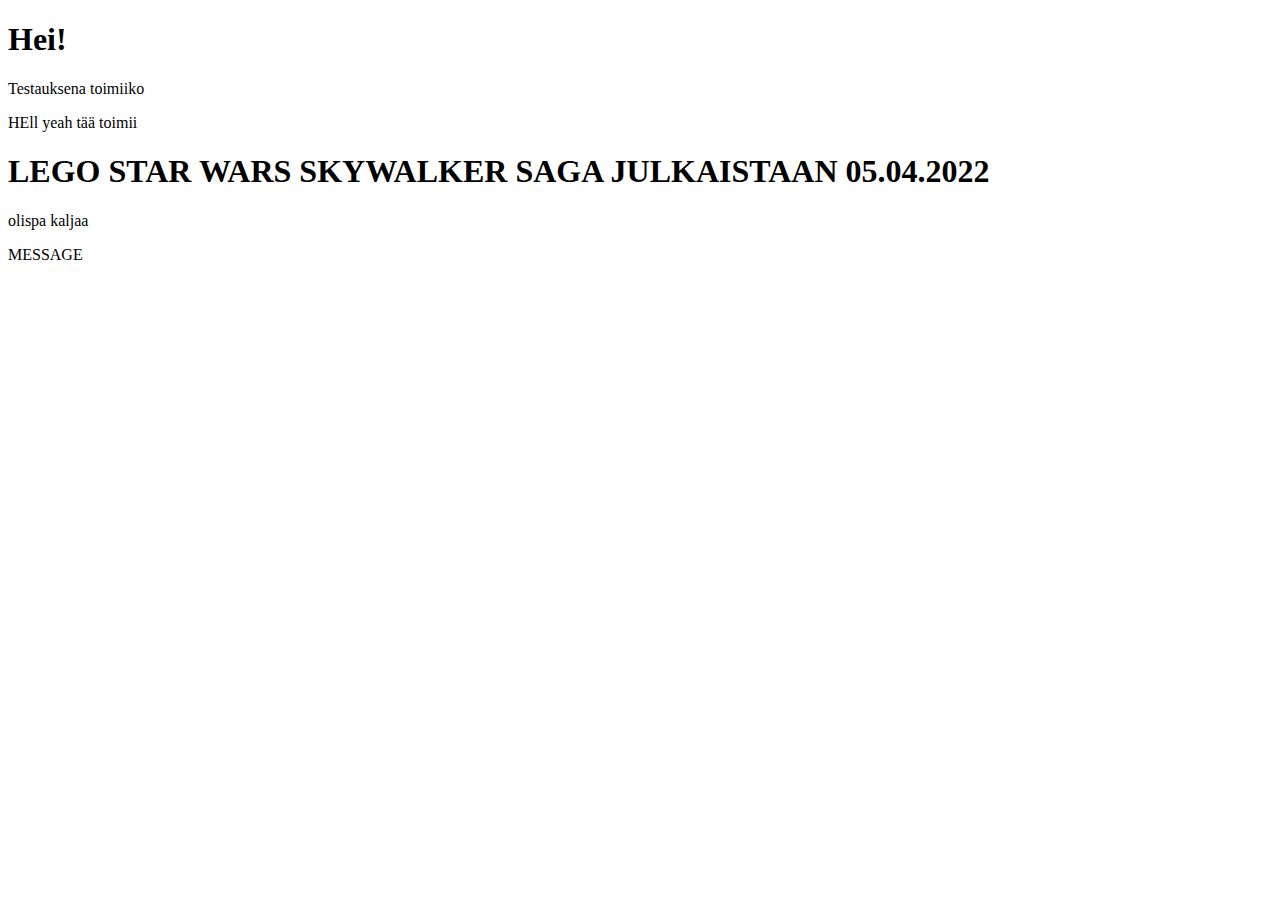
==== cr.html @ 2d3170b5 "Merge branch 'main' of https://github.com/LauraSirkka/Team-4" ====
<!DOCTYPE html>
<html lang="en">
<head>
    <meta charset="UTF-8">
    <meta http-equiv="X-UA-Compatible" content="IE=edge">
    <meta name="viewport" content="width=>, initial-scale=1.0">
    <title>Document</title>
</head>
<body>
    <h1>Hei!</h1>
    <p>Testauksena toimiiko</p>

    <p> HEll yeah tää toimii</p>

    <h1>LEGO STAR WARS SKYWALKER SAGA JULKAISTAAN 05.04.2022</h1>
    <p>olispa kaljaa</p>

<p> MESSAGE</p>
    
</body>
</html>
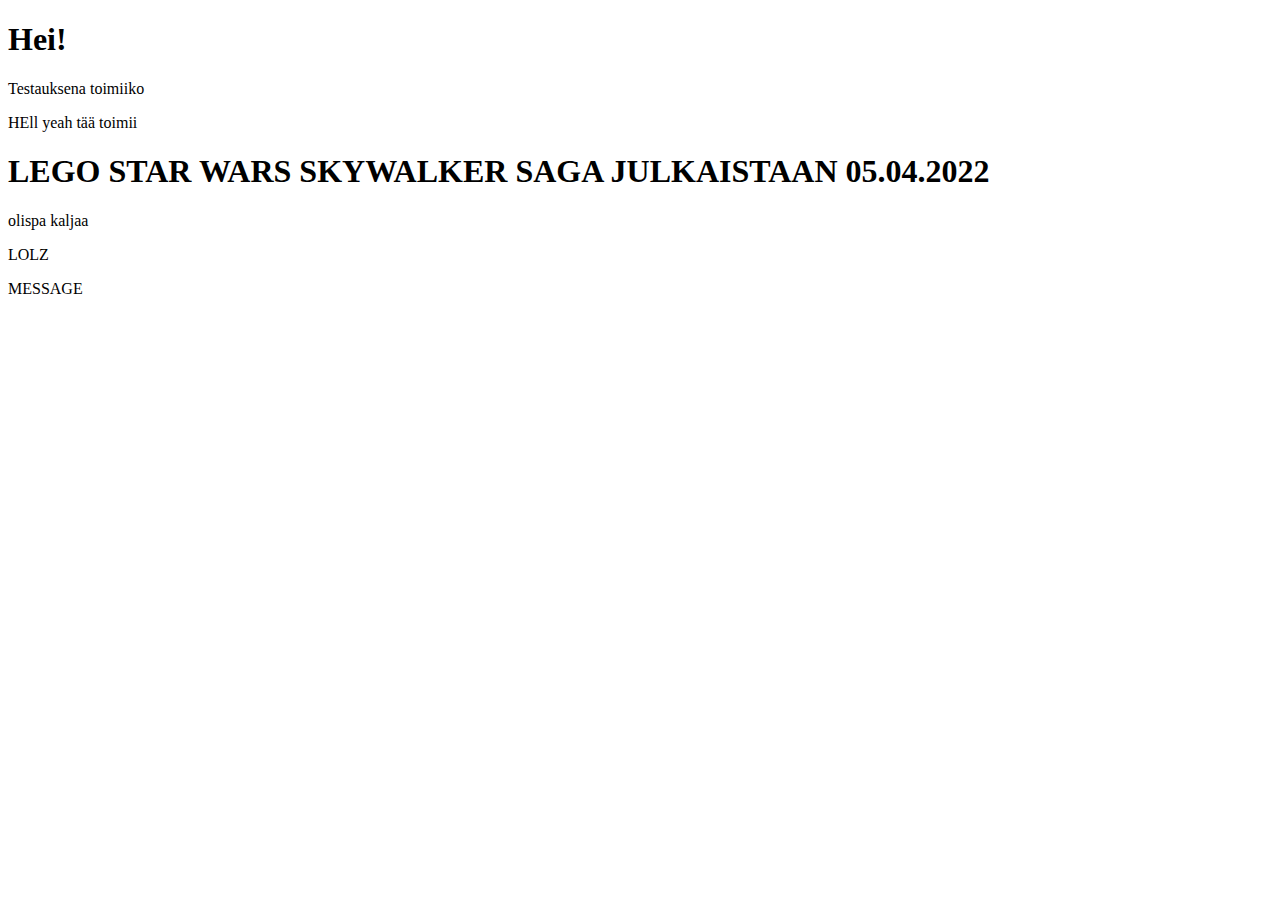
==== commit 17c6869e: "lol" ====
--- a/cr.html
+++ b/cr.html
@@ -15,6 +15,8 @@
     <h1>LEGO STAR WARS SKYWALKER SAGA JULKAISTAAN 05.04.2022</h1>
     <p>olispa kaljaa</p>
 
+    <p> LOLZ</p>
+
 <p> MESSAGE</p>
     
 </body>
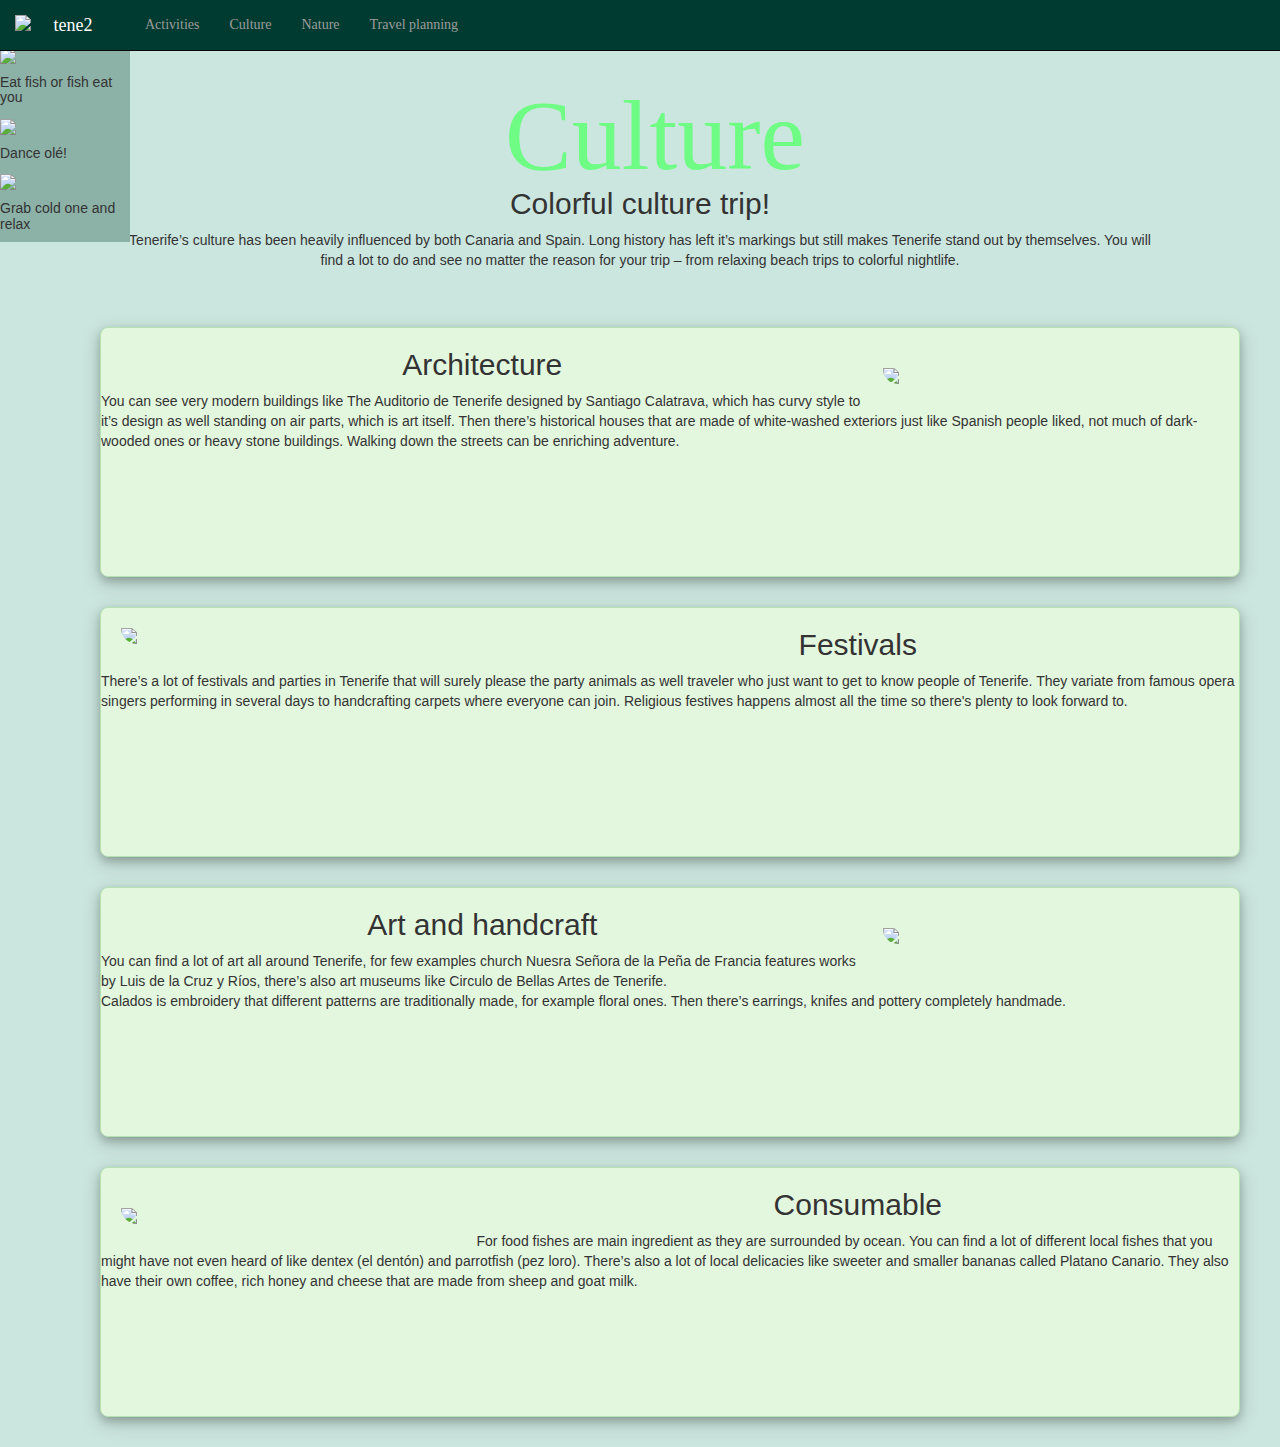
==== commit b6ae7188: "Page fix?" ====
--- a/cr.html
+++ b/cr.html
@@ -5,19 +5,197 @@
     <meta http-equiv="X-UA-Compatible" content="IE=edge">
     <meta name="viewport" content="width=>, initial-scale=1.0">
     <title>Document</title>
+    <link rel="stylesheet" href="https://maxcdn.bootstrapcdn.com/bootstrap/3.4.1/css/bootstrap.min.css">
+    <script src="https://ajax.googleapis.com/ajax/libs/jquery/3.5.1/jquery.min.js"></script>
+    <script src="https://maxcdn.bootstrapcdn.com/bootstrap/3.4.1/js/bootstrap.min.js"></script>
+    <link href="css/style.css" rel="stylesheet" type="text/css"> 
 </head>
+
+<style>
+
+  .container {
+    position: relative;
+  }
+
+  .center {
+    position: absolute;
+    top:50%;
+    width:100%;
+    text-align: center;
+    font-size: 18px;
+  }
+
+  .First {
+    margin-top: 10%;
+    width: 100%;
+    height: auto;
+    opacity: 0.9;
+  }
+
+  .toLeft {
+    text-align: left;
+  }
+
+  .center {
+    font-family: 'Brush Script MT', cursive;
+    font-size: 100px;
+    color: rgb(111, 252, 132);
+  }
+
+  .Second {
+    float: right;
+    border-radius: 15px 50px 30px;
+    padding: 20px;
+    width: 33%;
+    height: auto;
+  }
+
+  .Third {
+    float: left;
+    border-radius: 15px 50px 20px;
+    padding: 20px;
+    width: 33%;
+    height: auto;
+  }
+  .div2 {
+    float: right;
+    width: 300px;
+    height: 100px;
+    padding: 50px;
+    border: 1px solid red;
+    box-sizing: border-box;
+  }
+
+  .box {
+    background-color: rgb(227, 247, 222);
+    border: solid rgb(181, 226, 177) 1px;
+    box-shadow: 0 4px 8px 0 rgba(0, 0, 0, 0.2), 0 6px 20px 0 rgba(0, 0, 0, 0.19);
+  height: 250px;
+  border-radius: 8px;
+  width: 100%;
+  margin: 30px;
+
+  }
+  .clearfix {
+    overflow:auto;
+  }
+  .TopMargins {
+    margin: 5%;
+  }
+</style>
+
 <body>
-    <h1>Hei!</h1>
-    <p>Testauksena toimiiko</p>
-
-    <p> HEll yeah tää toimii</p>
-
-    <h1>LEGO STAR WARS SKYWALKER SAGA JULKAISTAAN 05.04.2022</h1>
-    <p>olispa kaljaa</p>
-
-    <p> LOLZ</p>
-
-<p> MESSAGE</p>
-    
-</body>
+
+  <nav class="navbar navbar-inverse navbar-fixed-top">
+    <div class="container-fluid">
+      <div class="navbar-header">
+        <a class="navbar-brand" href="frontpage.html">
+        <img src="https://cdn.discordapp.com/attachments/934009802298888219/936933677223526410/tene2.png" width="100" height="30" alt="tene2">
+        </a>
+      </div>
+
+      <ul class="nav navbar-nav">           
+        <li><a href="LS.html">Activities</a></li>
+        <li><a href="cr.html">Culture</a></li>
+        <li><a href="ST.html">Nature</a></li>
+        <li><a href="MW.html">Travel planning</a></li>
+      </ul>
+    </div>
+  </nav>
+
+        <section>  
+          <div class="container">
+            <img class="image First" src="https://cdn.discordapp.com/attachments/937685854099492904/937686076229840906/carnival-254914_960_7201.jpg">
+            <div class="center">Culture
+            </div>
+          </div>       
+        </div>
+        </section>
+ 
+  
+      <div class="sidenav hideside">
+        <img src="https://cdn.discordapp.com/attachments/937685854099492904/937759206520537119/fish-4202421_1280.png" width="100px" >
+        <h5>Eat fish or fish eat you</h5>
+        <img src="https://cdn.discordapp.com/attachments/937685854099492904/937759206809935872/spanish-dancing-vector-767515.jpg" width="125px">
+        <h5>Dance olé!</h5>
+        <img src="https://cdn.discordapp.com/attachments/937685854099492904/937685927545946142/beerani.gif" />
+        <h5>Grab cold one and relax</h5>
+       </div>
+      </div>
+  
+      <div class="container text-center">
+  
+          <section>  
+              <article class="TopMargins">
+                <h2>Colorful culture trip!</h2>
+                <p>
+                  Tenerife’s culture has been heavily influenced by both Canaria and Spain.
+                   Long history has left it’s markings but still makes Tenerife stand out by themselves.
+                   You will find a lot to do and see no matter the reason for your trip – from relaxing beach trips to colorful nightlife.
+                </p>
+              </article>
+              </section>
+        
+              <article class="box">
+                <div class="clearfix">
+                <section>
+                  <img class="image Second" src="https://cdn.pixabay.com/photo/2017/08/16/01/40/puerto-de-la-cruze-2646236_960_720.jpg">
+                  
+                  <h2>Architecture</h2>
+                  <p class="toLeft">You can see very modern buildings like The Auditorio de Tenerife designed by Santiago Calatrava,
+                     which has curvy style to it’s design as well standing on air parts, which is art itself. 
+                     Then there’s historical houses that are made of white-washed exteriors just like Spanish people liked,
+                      not much of dark-wooded ones or heavy stone buildings.
+                     Walking down the streets can be enriching adventure.</p>
+                  </div>
+                    </section>
+              </article>
+         
+          <section>
+              
+       
+            <article class="box">
+              <img class="image Third" src="https://cdn.pixabay.com/photo/2016/03/27/17/14/venetian-mask-1283163_960_720.jpg">
+              <h2>Festivals</h2>
+              
+              <div class="flex-container">
+                <div class="flex-item-right">
+                  
+              <p class="toLeft">
+                There’s a lot of festivals and parties in Tenerife that will surely please the party animals
+                 as well traveler who just want to get to know people of Tenerife. They variate from famous opera singers performing in several days
+                 to handcrafting carpets where everyone can join. Religious festives happens almost all the time so there's plenty to look forward to.
+                 </p>
+              </div>
+              </div>
+              
+            </article>
+  
+            <article class="box">
+              <section>
+                <img class="image Second" src="https://cdn.pixabay.com/photo/2017/09/24/23/47/puerto-de-la-cruz-2783624_960_720.jpg">
+                <h2>Art and handcraft</h2>
+                <p class="toLeft">You can find a lot of art all around Tenerife,
+                   for few examples church Nuesra Señora de la Peña de Francia features works by Luis de la Cruz y Ríos,
+                    there’s also art museums like Circulo de Bellas Artes de Tenerife.
+                    <br>
+                  Calados is embroidery that different patterns are traditionally made, for example floral ones.
+                   Then there’s earrings, knifes and pottery completely handmade.
+                  </p>
+              </section>
+            </article>
+  
+            <article class="box">
+              <section>
+                <img class="image Third" src="https://cdn.pixabay.com/photo/2014/07/21/23/04/paella-398968_960_720.jpg">
+                <h2>Consumable</h2>
+                <p class="toLeft"> For food fishes are main ingredient as they are surrounded by ocean.
+                   You can find a lot of different local fishes that you might have not even heard of like dentex (el dentón)
+                    and parrotfish (pez loro). There’s also a lot of local delicacies like sweeter and smaller bananas called Platano Canario.
+                   They also have their own coffee, rich honey and cheese that are made from sheep and goat milk.</p>
+              </section>
+            </article> 
+          </div>
+            
+  </body>
 </html>--- a/css/style.css
+++ b/css/style.css
@@ -0,0 +1,132 @@
+body {
+    font-family: "Lato", sans-serif;
+    background-color: #cbe6df;
+  }
+
+  .navbar {
+    background-color: #003b31;
+    font: 16px;
+    text-align: center;
+    font-family:Cambria, Cochin, Georgia, Times, 'Times New Roman', serif
+}
+  
+  .sidenav {
+    width: 130px;
+    position: fixed;
+    z-index: 1;
+    top: 5%;
+    left: 0,5%;
+    background: #8cb1a7;
+    overflow-x: hidden;
+    padding: 1%, 0;
+  }
+  
+  .sidenav a {
+    padding: 6px 8px 6px 16px;
+    text-decoration: none;
+    font-size: 25px;
+    color: #2196F3;
+    display: block;
+  }
+  
+  .sidenav a:hover {
+    color: #2db63f;
+  }
+  
+  .main {
+    margin-left: 140px; 
+    font-size: 28px; 
+    padding: 0px 10px;
+  }
+  
+  @media screen and (max-height: 450px) {
+    .sidenav {padding-top: 15px;}
+    .sidenav a {font-size: 18px;}
+  }
+  @media screen and (max-width:767px){
+    .hideside{
+      display:none;
+    }
+  }
+
+    .ilmaa1 {
+      margin-top:5%;
+    }
+
+    
+    .kuva{
+      width: 100%;
+    }
+    .näkyy{
+      border: solid red;
+    }
+
+    .rounded{
+      border-radius: 15%;
+    }
+
+    .Sinnabox {
+      display: flex;
+      margin-top: 60px;
+      justify-content: center;
+      flex-flow: row wrap;
+    }
+
+    .Sinnabox > header  {
+      width: 100%;
+      text-align: center;
+    }
+    
+    .Sinnabox > .ImageContainer {
+      width: 100%;
+      text-align: center;
+    }
+
+    .Sinnakuva {
+      
+      width: 70%;
+      height: 300px;
+
+    }
+
+
+    .Sinnateksti {
+      
+      
+      height: 250px;
+      border: solid black 1px;
+      width: 35%;
+      margin: 10px;
+      
+      
+    }
+
+    .Sinnateksti > img {
+
+      width: 100%;
+    }
+
+   .keskitys{
+     text-align: center;
+     font-size: large;
+
+   }
+   .isotxt{
+     font-size: large;
+   }
+
+   .keskikokotxt{
+     font-size: medium;
+   }
+
+   .sizeforce{
+     max-width: 100%;
+     height: 250px;
+    display: block;
+    margin-left: auto;
+    margin-right: auto;
+   }
+   .sizeforce2{
+    max-width: 100%;
+    height: auto;
+   }
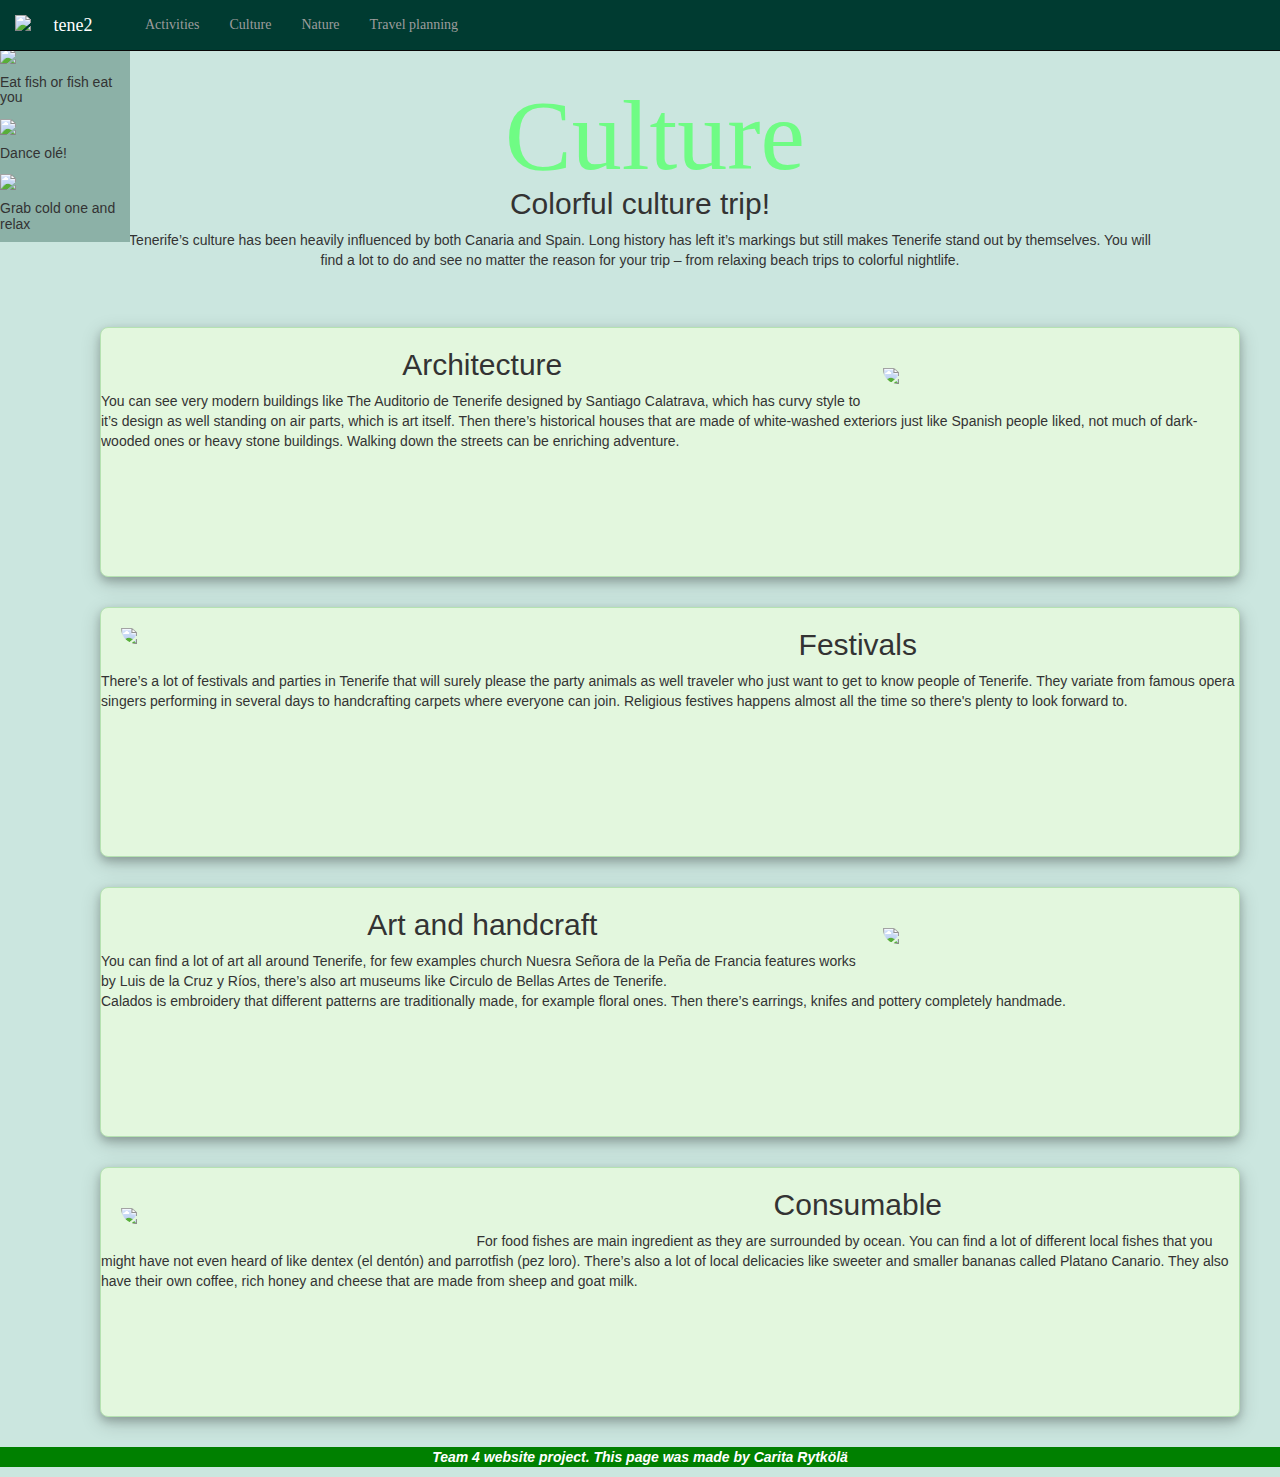
==== commit 854dd0fb: "pagefix2" ====
--- a/cr.html
+++ b/cr.html
@@ -82,6 +82,12 @@
   .TopMargins {
     margin: 5%;
   }
+
+  .maker {
+    color: white;
+    text-align: center;
+    background-color: green;
+  }
 </style>
 
 <body>
@@ -89,7 +95,7 @@
   <nav class="navbar navbar-inverse navbar-fixed-top">
     <div class="container-fluid">
       <div class="navbar-header">
-        <a class="navbar-brand" href="frontpage.html">
+        <a class="navbar-brand" href="index.html">
         <img src="https://cdn.discordapp.com/attachments/934009802298888219/936933677223526410/tene2.png" width="100" height="30" alt="tene2">
         </a>
       </div>
@@ -198,4 +204,7 @@
           </div>
             
   </body>
+  <footer class="maker">
+    <b><p><em>Team 4 website project. This page was made by Carita Rytkölä</em></p></b>
+  </footer>
 </html>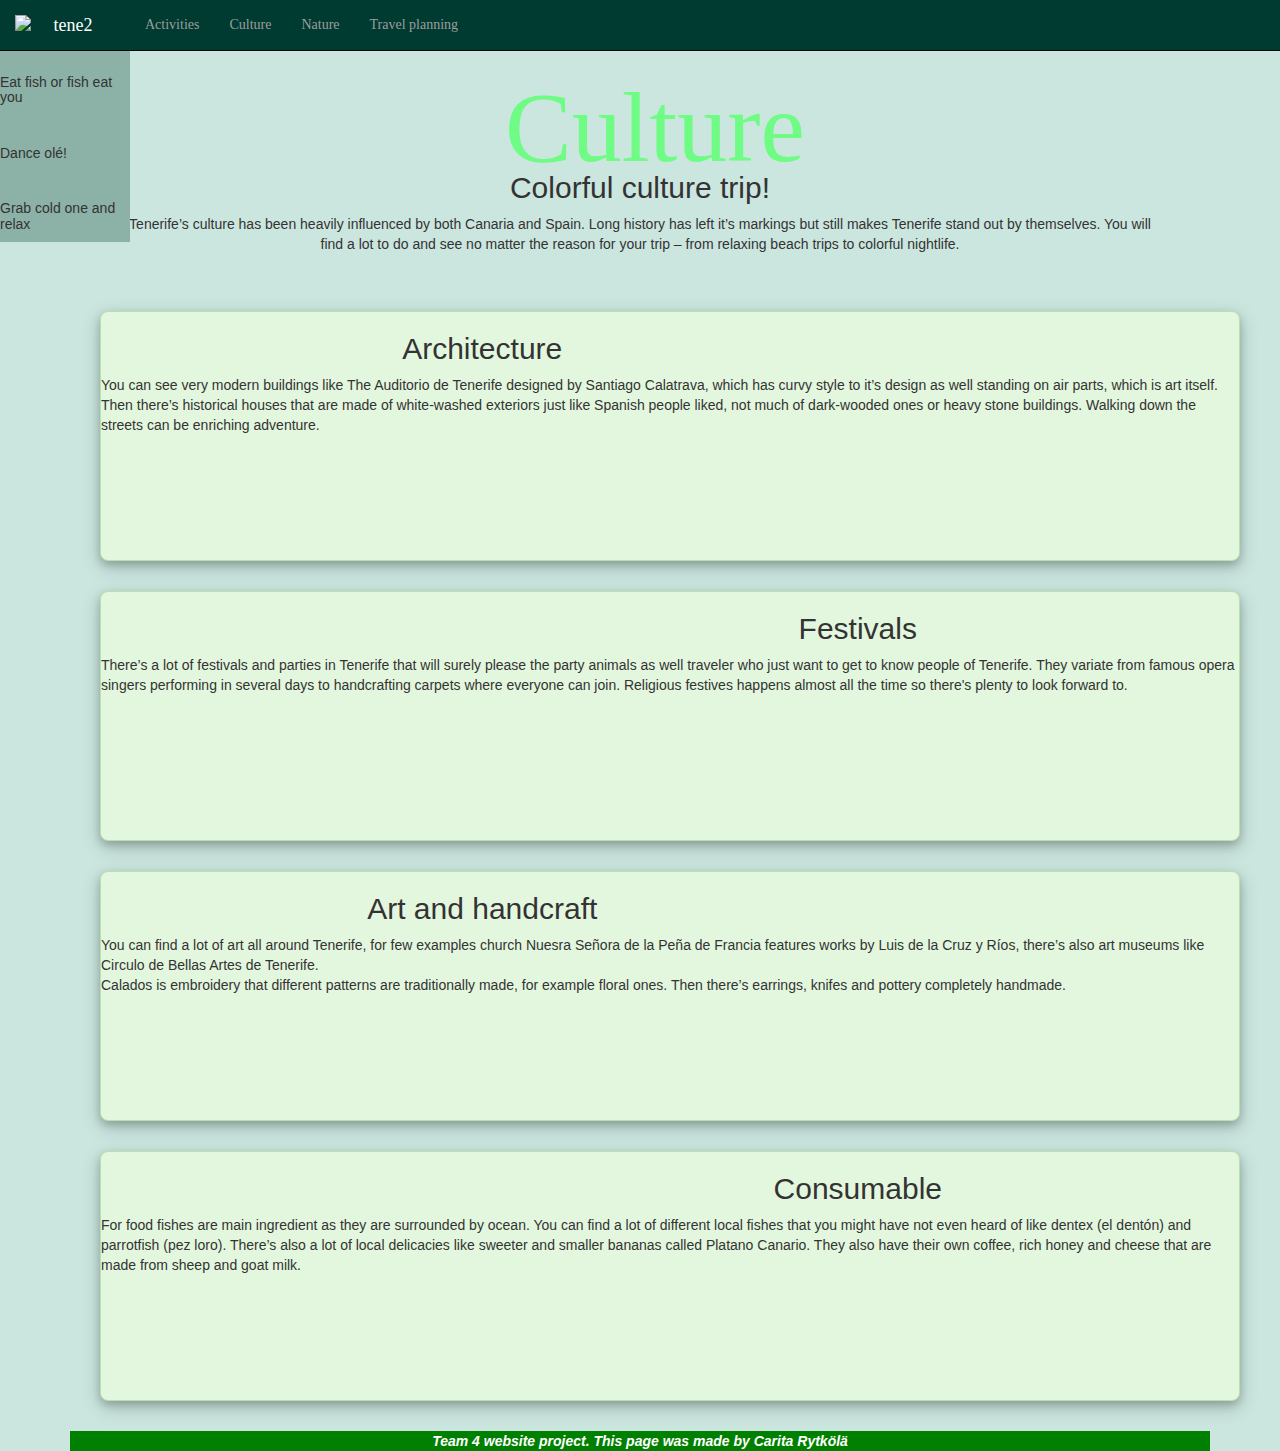
==== commit 949a33f2: "fix" ====
--- a/cr.html
+++ b/cr.html
@@ -3,13 +3,15 @@
 <head>
     <meta charset="UTF-8">
     <meta http-equiv="X-UA-Compatible" content="IE=edge">
+    <meta name="author" content="Carita Rytkölä">
     <meta name="viewport" content="width=>, initial-scale=1.0">
-    <title>Document</title>
+    <title>Tenerife travel</title>
+    <meta name="description" content="Culture of Tenerife">
     <link rel="stylesheet" href="https://maxcdn.bootstrapcdn.com/bootstrap/3.4.1/css/bootstrap.min.css">
     <script src="https://ajax.googleapis.com/ajax/libs/jquery/3.5.1/jquery.min.js"></script>
     <script src="https://maxcdn.bootstrapcdn.com/bootstrap/3.4.1/js/bootstrap.min.js"></script>
     <link href="css/style.css" rel="stylesheet" type="text/css"> 
-</head>
+
 
 <style>
 
@@ -89,7 +91,7 @@
     background-color: green;
   }
 </style>
-
+</head>
 <body>
 
   <nav class="navbar navbar-inverse navbar-fixed-top">
@@ -111,23 +113,23 @@
 
         <section>  
           <div class="container">
-            <img class="image First" src="https://cdn.discordapp.com/attachments/937685854099492904/937686076229840906/carnival-254914_960_7201.jpg">
+            <img class="image First" src="https://cdn.discordapp.com/attachments/937685854099492904/937686076229840906/carnival-254914_960_7201.jpg" alt="">
             <div class="center">Culture
             </div>
           </div>       
-        </div>
+        
         </section>
  
   
       <div class="sidenav hideside">
-        <img src="https://cdn.discordapp.com/attachments/937685854099492904/937759206520537119/fish-4202421_1280.png" width="100px" >
+        <img src="https://cdn.discordapp.com/attachments/937685854099492904/937759206520537119/fish-4202421_1280.png" width="100" alt="">
         <h5>Eat fish or fish eat you</h5>
-        <img src="https://cdn.discordapp.com/attachments/937685854099492904/937759206809935872/spanish-dancing-vector-767515.jpg" width="125px">
+        <img src="https://cdn.discordapp.com/attachments/937685854099492904/937759206809935872/spanish-dancing-vector-767515.jpg" width="125" alt="">
         <h5>Dance olé!</h5>
-        <img src="https://cdn.discordapp.com/attachments/937685854099492904/937685927545946142/beerani.gif" />
+        <img src="https://cdn.discordapp.com/attachments/937685854099492904/937685927545946142/beerani.gif" alt="">
         <h5>Grab cold one and relax</h5>
        </div>
-      </div>
+      
   
       <div class="container text-center">
   
@@ -145,7 +147,7 @@
               <article class="box">
                 <div class="clearfix">
                 <section>
-                  <img class="image Second" src="https://cdn.pixabay.com/photo/2017/08/16/01/40/puerto-de-la-cruze-2646236_960_720.jpg">
+                  <img class="image Second" src="https://cdn.pixabay.com/photo/2017/08/16/01/40/puerto-de-la-cruze-2646236_960_720.jpg" alt="">
                   
                   <h2>Architecture</h2>
                   <p class="toLeft">You can see very modern buildings like The Auditorio de Tenerife designed by Santiago Calatrava,
@@ -153,15 +155,15 @@
                      Then there’s historical houses that are made of white-washed exteriors just like Spanish people liked,
                       not much of dark-wooded ones or heavy stone buildings.
                      Walking down the streets can be enriching adventure.</p>
-                  </div>
-                    </section>
+                  
+                </section>  
               </article>
          
           <section>
               
        
             <article class="box">
-              <img class="image Third" src="https://cdn.pixabay.com/photo/2016/03/27/17/14/venetian-mask-1283163_960_720.jpg">
+              <img class="image Third" src="https://cdn.pixabay.com/photo/2016/03/27/17/14/venetian-mask-1283163_960_720.jpg" alt="">
               <h2>Festivals</h2>
               
               <div class="flex-container">
@@ -174,12 +176,13 @@
                  </p>
               </div>
               </div>
-              
+            </section>
+            
             </article>
   
             <article class="box">
               <section>
-                <img class="image Second" src="https://cdn.pixabay.com/photo/2017/09/24/23/47/puerto-de-la-cruz-2783624_960_720.jpg">
+                <img class="image Second" src="https://cdn.pixabay.com/photo/2017/09/24/23/47/puerto-de-la-cruz-2783624_960_720.jpg" alt="">
                 <h2>Art and handcraft</h2>
                 <p class="toLeft">You can find a lot of art all around Tenerife,
                    for few examples church Nuesra Señora de la Peña de Francia features works by Luis de la Cruz y Ríos,
@@ -193,7 +196,7 @@
   
             <article class="box">
               <section>
-                <img class="image Third" src="https://cdn.pixabay.com/photo/2014/07/21/23/04/paella-398968_960_720.jpg">
+                <img class="image Third" src="https://cdn.pixabay.com/photo/2014/07/21/23/04/paella-398968_960_720.jpg" alt="">
                 <h2>Consumable</h2>
                 <p class="toLeft"> For food fishes are main ingredient as they are surrounded by ocean.
                    You can find a lot of different local fishes that you might have not even heard of like dentex (el dentón)
@@ -201,10 +204,10 @@
                    They also have their own coffee, rich honey and cheese that are made from sheep and goat milk.</p>
               </section>
             </article> 
-          </div>
+          
             
   </body>
   <footer class="maker">
-    <b><p><em>Team 4 website project. This page was made by Carita Rytkölä</em></p></b>
+    <b><em>Team 4 website project. This page was made by Carita Rytkölä</em></b>
   </footer>
 </html>--- a/css/style.css
+++ b/css/style.css
@@ -15,10 +15,10 @@
     position: fixed;
     z-index: 1;
     top: 5%;
-    left: 0,5%;
+    left: 0%;
     background: #8cb1a7;
     overflow-x: hidden;
-    padding: 1%, 0;
+    padding: 0;
   }
   
   .sidenav a {
@@ -130,3 +130,8 @@
     max-width: 100%;
     height: auto;
    }
+
+   .imagesize{
+    width: 100%;
+    height: 240px;
+   }